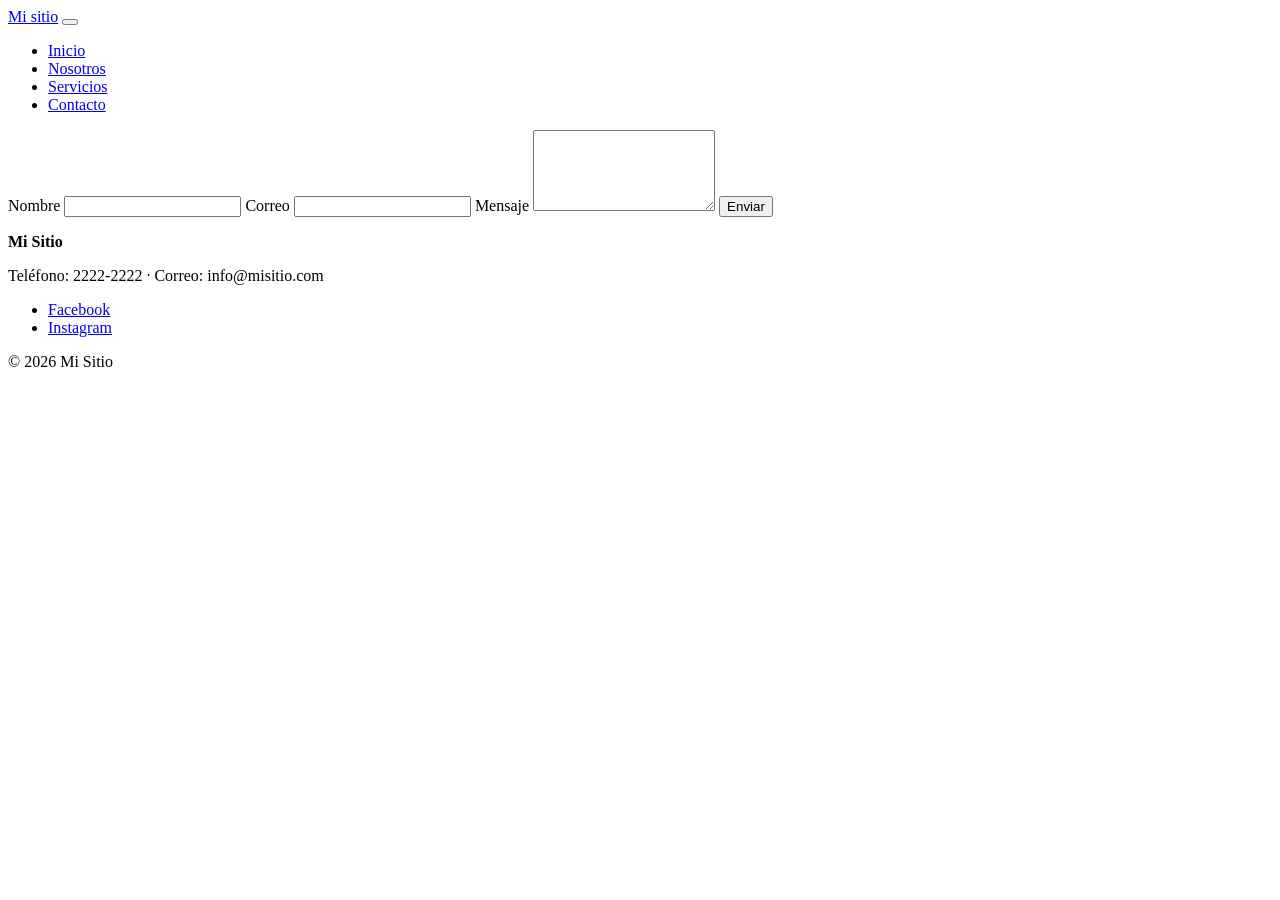
==== contacto.html @ cf5763b3 "Actualización del proyecto" ====
<!DOCTYPE html>
<html lang="en">
<head>
    <meta charset="UTF-8">
    <meta name="viewport" content="width=device-width, initial-scale=1.0">
    <title>FIXIHO</title>
    <link rel = "stylesheet" rel="./cc/estilos.css">
</head>

</html>
<body>
    <header>    
        <a href="Index.html" target="_blank" class="logo">Mi sitio</a>
        <button class="hamburguesa" id="btnMenu">
            <span></span>
            <span></span>
            <span></span>
        </button>


        <nav>
            <ul>
                <li><a href="Index.html">Inicio</a></li>
                <li><a href="Nosotros.html">Nosotros</a></li>
                <li><a href="Servicios.html">Servicios</a></li>
                <li><a href="contacto.html">Contacto</a></li>
            </ul>
        </nav>
    </header>

    <main>
        <form action="enviar.php" method="post" class="formulario">
            <label for="nombre">Nombre</label>
            <input type="text" id="nombre" name="nombre" required>
            <label for="correo">Correo</label>
            <input type="email" id="correo" name="correo" required>
            <label for="mensaje">Mensaje</label>
            <textarea id="mensaje" name="mensaje" rows="5" required></textarea>
            <button type="submit">Enviar</button>
        </form>
    </main>

    <footer class="footer">
    <div>
        <p><strong>Mi Sitio</strong></p>
        <p>Teléfono: 2222-2222 · Correo: info@misitio.com</p>
    </div>
        <ul class="redes">
            <li><a href="https://www.facebook.com/" target="_blank" rel="noopener">Facebook</a></li>
            <li><a href="https://www.instagram.com/" target="_blank" rel="noopener">Instagram</a></li>
        </ul>
    <p>&copy; 2026 Mi Sitio</p>
    </footer>


        <script src="./js/main.js"></script>
</body>
</html>
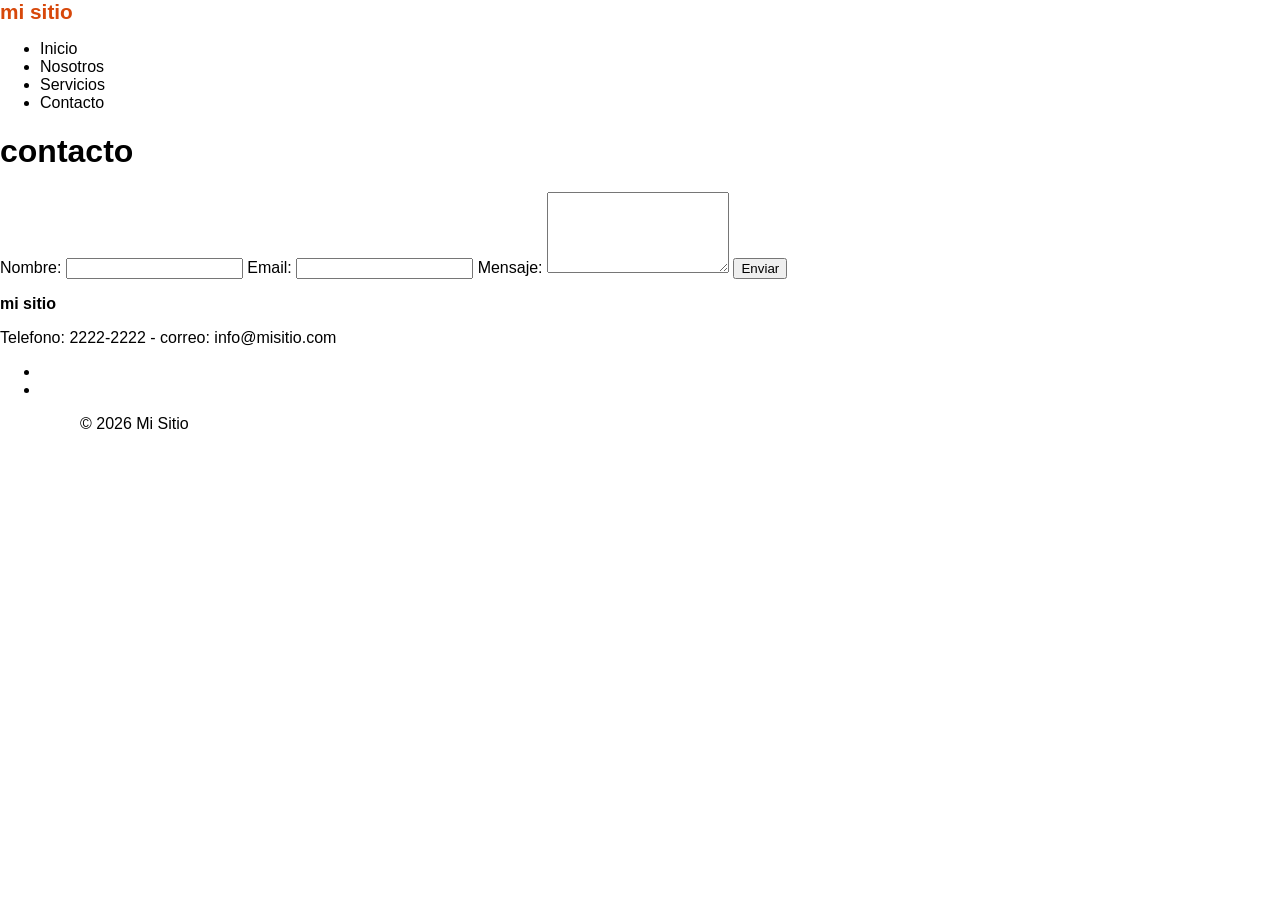
==== commit f34f2aa7: "Actualización del proyecto" ====
--- a/contacto.html
+++ b/contacto.html
@@ -1,58 +1,58 @@
 <!DOCTYPE html>
-<html lang="en">
+<html lang="es">
 <head>
     <meta charset="UTF-8">
-    <meta name="viewport" content="width=device-width, initial-scale=1.0">
-    <title>FIXIHO</title>
-    <link rel = "stylesheet" rel="./cc/estilos.css">
+    <meta name="viewport" content="width=, initial-scale=1.0">
+    <title>Mi pagina</title>
+    <link rel="stylesheet" href="./css/estilos.css">
 </head>
+<body>
 
-</html>
-<body>
-    <header>    
-        <a href="Index.html" target="_blank" class="logo">Mi sitio</a>
+    <header>
+        <a href="index.html"  class="logo">mi sitio</a>
         <button class="hamburguesa" id="btnMenu">
             <span></span>
             <span></span>
             <span></span>
         </button>
 
-
         <nav>
-            <ul>
-                <li><a href="Index.html">Inicio</a></li>
-                <li><a href="Nosotros.html">Nosotros</a></li>
-                <li><a href="Servicios.html">Servicios</a></li>
+            <ul class="menu" id="menu">
+                <li><a href="index.html">Inicio</a></li>
+                <li><a href="nosotros.html">Nosotros</a></li>
+                <li><a href="servicios.html">Servicios</a></li>
                 <li><a href="contacto.html">Contacto</a></li>
             </ul>
         </nav>
     </header>
+    
+    <main>
+        <h1>contacto</h1>
+        <form action="enviar.php" method="POST">
+            <label for="nombre">Nombre:</label>
+            <input type="text" id="nombre" name="nombre" required>
 
-    <main>
-        <form action="enviar.php" method="post" class="formulario">
-            <label for="nombre">Nombre</label>
-            <input type="text" id="nombre" name="nombre" required>
-            <label for="correo">Correo</label>
+            <label for="correo">Email:</label>
             <input type="email" id="correo" name="correo" required>
-            <label for="mensaje">Mensaje</label>
+
+            <label for="mensaje">Mensaje:</label>
             <textarea id="mensaje" name="mensaje" rows="5" required></textarea>
+
             <button type="submit">Enviar</button>
-        </form>
-    </main>
-
-    <footer class="footer">
-    <div>
-        <p><strong>Mi Sitio</strong></p>
-        <p>Teléfono: 2222-2222 · Correo: info@misitio.com</p>
-    </div>
-        <ul class="redes">
-            <li><a href="https://www.facebook.com/" target="_blank" rel="noopener">Facebook</a></li>
-            <li><a href="https://www.instagram.com/" target="_blank" rel="noopener">Instagram</a></li>
-        </ul>
-    <p>&copy; 2026 Mi Sitio</p>
+    </main> 
+    <footer>
+        <div>
+            <p>
+                <strong>mi sitio</strong>
+            </p>
+            <p>Telefono: 2222-2222 - correo:  info@misitio.com</p>
+        </div>
+        <ul>
+            <li><a href="https://www.facebook.com/" target="_blank">facebook</a></li>
+            <li><a href="https://www.instagram.com/" target="_blank">instagram</a></li>
+        <ul>   
+        <p>&copy; 2026 Mi Sitio</p>    
     </footer>
-
-
-        <script src="./js/main.js"></script>
+    <script src="./js/main.js"></script>
 </body>
 </html>
--- a/css/estilos.css
+++ b/css/estilos.css
@@ -0,0 +1,207 @@
+/* Reset de estilos */
+*{
+    box-sizing: border-box;
+}
+body{
+    margin: 0;
+    font-family:Arial, Helvetica, sans-serif;
+    color: var(--color-texto);
+}
+
+:root{
+    --color-principal: #d7480b;
+    --color-texto: #000000;
+    --ancho-max:1140px 
+}
+.contenedor{
+    width: 100%;
+    max-width: var(--ancho-max);
+    margin: 0 auto;
+    padding: 0 1rem;
+}
+/* Estilos del header */
+.header{
+    display: flex;
+    justify-content:space-between;
+    align-items: center;
+    padding: 1rem;
+}
+
+.logo{
+    font-size: 1.3rem;
+    font-weight:bolder;
+    color: var(--color-principal);
+    text-decoration:none;
+
+}
+
+.menu ul{
+display: flex;
+gap: 1.5rem;
+list-style:none;
+margin: 0;
+padding: 0;
+}
+
+.menu a{
+    color: var(--color-texto);
+text-decoration:none;
+}
+
+.menu a:hover{
+    color: var(--color-principal);
+}
+
+.hamburguesa{
+  display:flex;
+  flex-direction:column;
+  gap: 5px;
+  padding: 0.5rem;
+  background:none;
+  border:0;
+  cursor:pointer;
+
+}
+
+.hamburguesa span{
+    display:block;
+    width: 26px;
+    height:3px;
+    background-color:var(--color-texto);
+    border-radius: 2px;
+    transition: transform .2s, opacity .2s; /*animar en clase 4*/
+}
+
+/*Portada */
+
+.portada{
+    padding: 3rem 1rem;
+    text-align:center;
+    background-color: var(--color-principal);
+    color: #fff;
+}
+
+.portada h1{
+    margin: 0 0 1rem;
+    font-size: 1.8rem;
+}
+.boton{
+display:inline-block;
+padding: 0.6rem 1.2rem;
+background-color: var(--color-principal);
+color: #fff;
+text-decoration:none;
+border-radius: 5px;
+font-weight: bold;
+}
+
+.portada .boton{
+    background-color: #fff;
+    color: var(--color-principal);
+}
+
+/*footer*/
+.footer{
+    display:flex;
+    flex-direction:column;
+    gap: 1rem;
+    padding: 2rem 1rem;
+    background-color: #222;
+    color: #fff;
+    text-align:center;
+}
+
+footer a{
+    color: #fff;
+    text-decoration:none;
+
+}
+
+.redes{
+    display:flex;
+    justify-content:center;
+    gap: 1rem;
+    list-style:none;
+    margin:0;
+    padding:0;
+}
+
+.cards { display: flex; flex-wrap: wrap; gap: 1rem; }
+
+.tarjeta {
+  width: 100%;
+  height: auto;
+  background: #fff;
+  border-radius: 8px;
+  box-shadow: 0px 20px 6px rgba(0,0,0,.1);
+  overflow: hidden;
+  transition: transform .2s;
+}
+.tarjeta:hover { transform: translateY(-4px); }
+
+@media (min-width: 701px) { 
+
+    .tarjeta { width: 45%; } 
+}
+@media (min-width: 991px) { 
+    .tarjeta { width: calc(33.333% - .67rem); }
+ }
+
+ /*acoordion*/
+ .accordion .titulo {
+  width: 100%;
+  padding: 1rem;
+  text-align: left;
+  font-size: 1rem;
+  background: #f1f3f5;
+  border: 0;
+  border-bottom: 5px solid #ddd;
+  cursor: pointer;
+}
+
+
+
+.accordion .contenido { display: none; padding: 0 1rem; }
+.accordion .item.activo .contenido { display: block; }
+
+
+/* base: celular */
+.menu { display: none; }        /* lo abrirá la hamburguesa */
+
+.header { flex-wrap: wrap; }          /* el menú abierto baja a otra línea */
+.menu { width: 100%; }
+.menu.abierto { display: block; }
+.menu.abierto ul { flex-direction: column; padding-top: 1rem; }
+@media (min-width: 501px) {
+
+  .portada h1 { font-size: 2.1rem; }
+}
+
+@media (min-width: 701px) {
+  .portada { padding: 4rem 2rem; }
+  .footer {
+    flex-direction: row;
+    justify-content: space-between;
+    align-items: center;
+    text-align: left;
+  }
+}
+
+@media (min-width: 991px) {
+  .menu { display: block; }       /* menú normal en pantalla grande */
+  .hamburguesa { display: none; }
+  .portada h1 { font-size: 2.6rem; }
+  .menu { display: block; width: auto; }   /* siempre visible en escritorio */
+.hamburguesa { display: none; }
+.menu.abierto ul { flex-direction: row; padding-top: 0; }
+}
+
+.hamburguesa.activo span:nth-child(1) { transform: translateY(8px) rotate(45deg); }
+.hamburguesa.activo span:nth-child(2) { opacity: 0; }
+.hamburguesa.activo span:nth-child(3) { transform: translateY(-8px) rotate(-45deg); }
+.cards img{
+    width: 100%;
+    height: 200px;
+    object-fit: contain;
+   
+}
